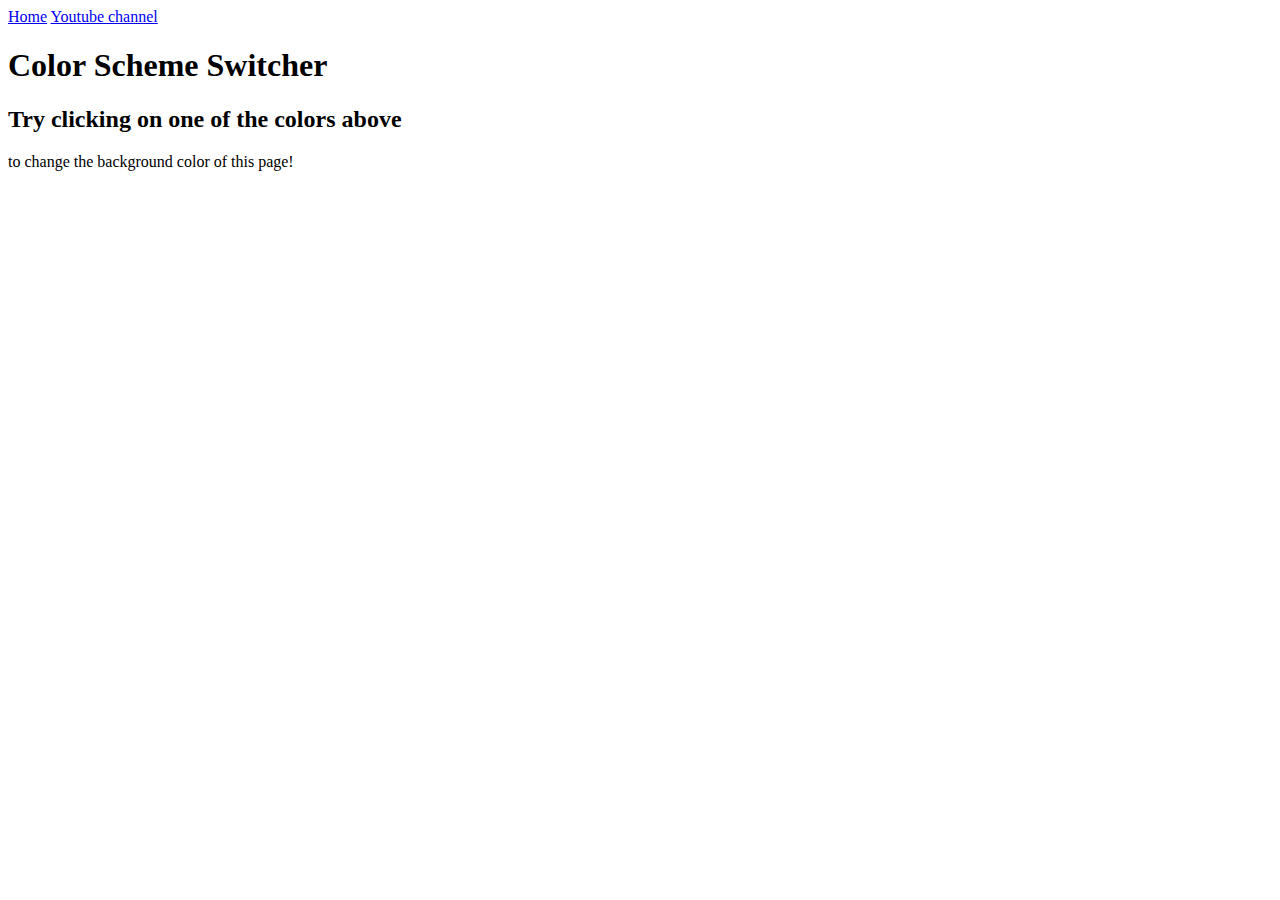
==== BackgroundColorChanger/index.html @ ff1a13de "Create index.html" ====
<!DOCTYPE html>
<html lang="en">
<head>
    <meta charset="UTF-8">
    <meta name="viewport" content="width=device-width, initial-scale=1.0">
    <title>JavaScript Background Color Switcher </title>
    <link rel="stylesheet" href="style.css"/>
</head>
<body>
    <nav>
    <a href="/" aria-current="page">Home</a>
    <a target="_blank" href="https://www.youtube.com/@chaiaurcode">Youtube channel</a>
    </nav>
    <div class="canvas">
    <h1>Color Scheme Switcher</h1>
    <span class="button" id="grey"></span>
    <span class="button" id="white"></span>
    <span class="button" id="blue"></span>
    <span class="button" id="yellow"></span>

    <h2>Try clicking on one of the colors above</h2>
    <span>to change the background color of this page!</span>
    </div>
    <script src="chaiaurcode.js"></script>
</body>
</html>
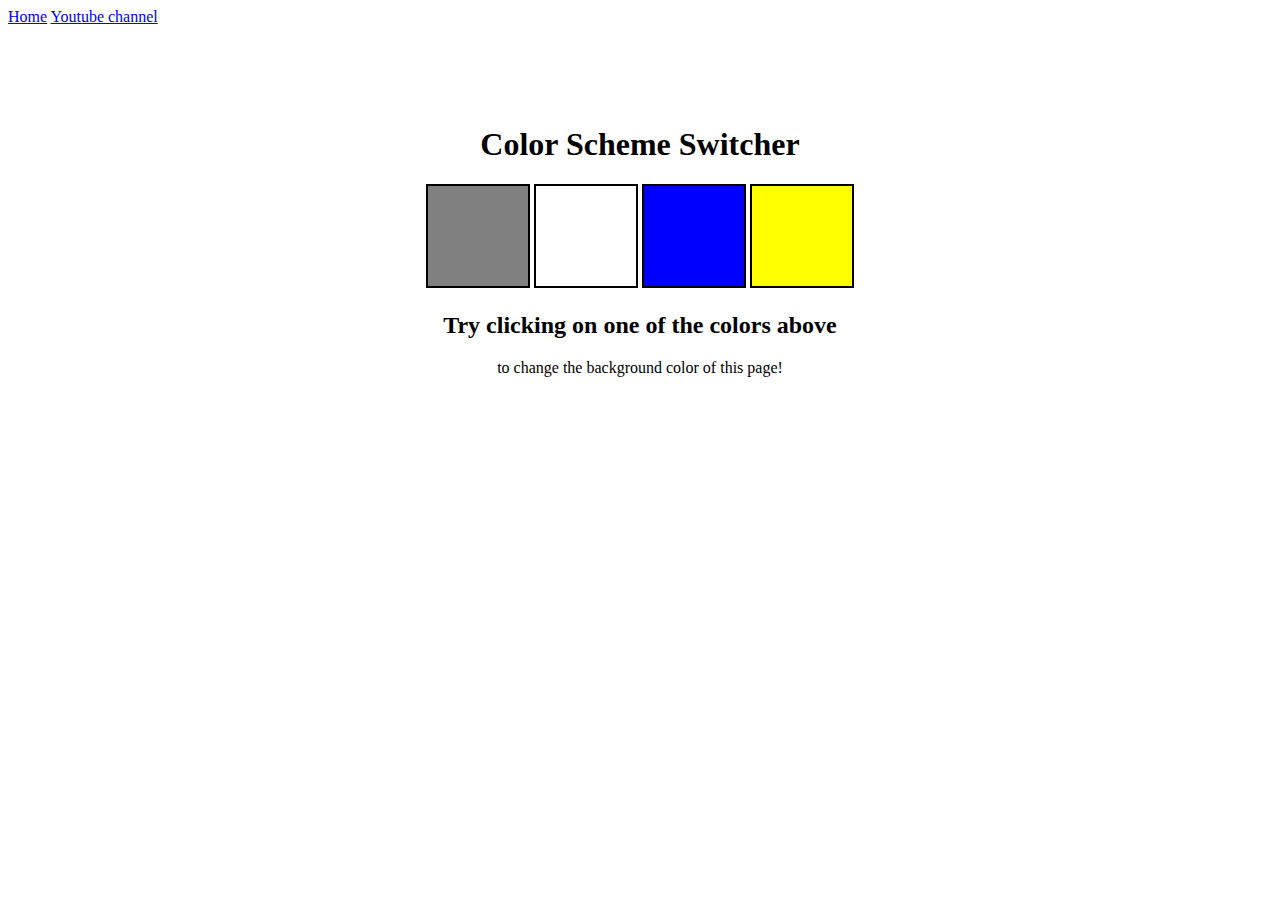
==== commit e2804fe9: "Add files via upload" ====
--- a/BackgroundColorChanger/index.html
+++ b/BackgroundColorChanger/index.html
@@ -1,26 +1,26 @@
-<!DOCTYPE html>
-<html lang="en">
-<head>
-    <meta charset="UTF-8">
-    <meta name="viewport" content="width=device-width, initial-scale=1.0">
-    <title>JavaScript Background Color Switcher </title>
-    <link rel="stylesheet" href="style.css"/>
-</head>
-<body>
-    <nav>
-    <a href="/" aria-current="page">Home</a>
-    <a target="_blank" href="https://www.youtube.com/@chaiaurcode">Youtube channel</a>
-    </nav>
-    <div class="canvas">
-    <h1>Color Scheme Switcher</h1>
-    <span class="button" id="grey"></span>
-    <span class="button" id="white"></span>
-    <span class="button" id="blue"></span>
-    <span class="button" id="yellow"></span>
-
-    <h2>Try clicking on one of the colors above</h2>
-    <span>to change the background color of this page!</span>
-    </div>
-    <script src="chaiaurcode.js"></script>
-</body>
-</html>
+<!DOCTYPE html>
+<html lang="en">
+<head>
+    <meta charset="UTF-8">
+    <meta name="viewport" content="width=device-width, initial-scale=1.0">
+    <title>JavaScript Background Color Switcher </title>
+    <link rel="stylesheet" href="style.css"/>
+</head>
+<body>
+    <nav>
+    <a href="/" aria-current="page">Home</a>
+    <a target="_blank" href="https://www.youtube.com/@chaiaurcode">Youtube channel</a>
+    </nav>
+    <div class="canvas">
+    <h1>Color Scheme Switcher</h1>
+    <span class="button" id="grey"></span>
+    <span class="button" id="white"></span>
+    <span class="button" id="blue"></span>
+    <span class="button" id="yellow"></span>
+
+    <h2>Try clicking on one of the colors above</h2>
+    <span>to change the background color of this page!</span>
+    </div>
+    <script src="chaiaurcode.js"></script>
+</body>
+</html>--- a/BackgroundColorChanger/style.css
+++ b/BackgroundColorChanger/style.css
@@ -0,0 +1,34 @@
+html {
+    margin: 0;
+  }
+  
+  span {
+    display: block;
+  }
+  .canvas {
+    margin: 100px auto 100px;
+    width: 80%;
+    text-align: center;
+  }
+  
+  .button {
+    width: 100px;
+    height: 100px;
+    border: solid black 2px;
+    display: inline-block;
+  }
+  
+  #grey {
+    background: grey;
+  }
+  
+  #white {
+    background: white;
+  }
+  #blue {
+    background: blue;
+  }
+  #yellow {
+    background: yellow;
+  }
+  